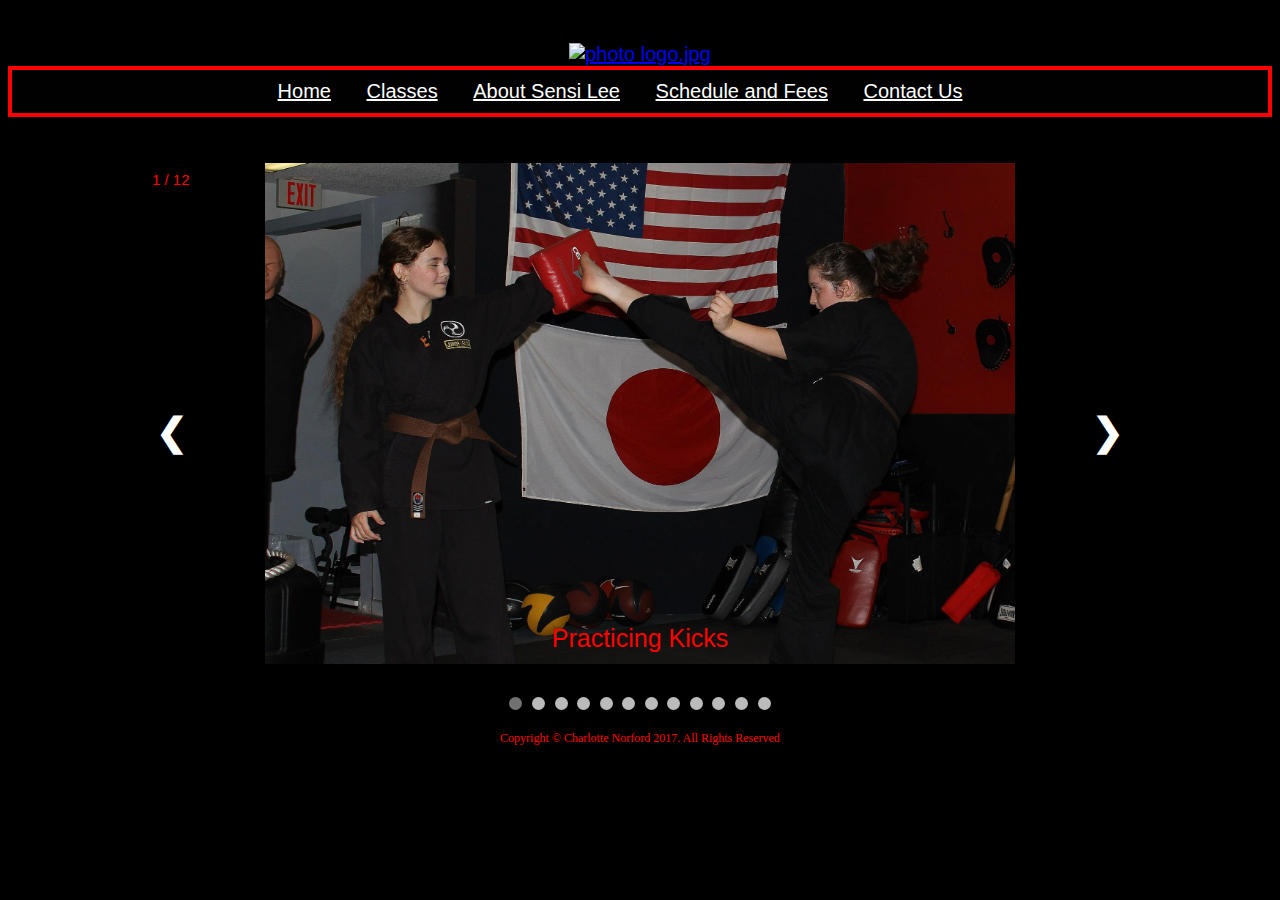
==== Burgess Modern Day Warriors/index.html @ 3dbd5f97 "Add files via upload" ====
<!DOCTYPE HTML>
<head> 
<link rel="stylesheet", type="text/css", href="style.css">
</head>

<body>
	<a href="http://s1096.photobucket.com/user/clnquacky/media/logo.jpg.html" target="_blank">
	<img src="http://i1096.photobucket.com/albums/g327/clnquacky/logo.jpg" border="0" alt=" photo logo.jpg" height="400px" width=100%/></a>


<nav class="navbar navbar-inverse navbar-fixed-top">
	<div class="container-fluid">
		<div class="navbar-header">
<!--these should be the toggle buttons-->
	<div>
		<div id="navbar" class="collapse navbar-collapse">
			<ul class="nav navbar-nav navbar-right">
				<li><a href=index.html>Home</a></li>
				<li><a href="classes.html">Classes</a></li>
				<li><a href="aboutsensi.html">About Sensi Lee</a></li>
				<li><a href="schedule.html">Schedule and Fees</a></li>
				<li><a href="contact.html">Contact Us</a></li>
			</ul>
		</div>
	</div>
</nav>

	<br><br>
	<div class="slideshow-container">
		<div class="mySlides fade">
			<div class="numbertext">1 / 12</div>
			<img src="kicks.jpg" style="width:75%">
			<div class="text">Practicing Kicks</div>
		</div>
		
		<div class="mySlides fade">
			<div class="numbertext">2 / 12</div>
			<img src="sarahspar13.jpg" style="width:75%">
			<div class="text">Learning to Spar</div>
		</div>
		
		<div class="mySlides fade">
			<div class="numbertext">3 / 12</div>
			<img src="sarahspar5.jpg" style="width:75%">
			<div class="text">Practicing Kicks</div>
		</div>
		
		<div class="mySlides fade">
			<div class="numbertext">4 / 12</div>
			<img src="juijitsu.jpg" style="width:75%">
			<div class="text">JuiJitsu</div>
		</div>
		
		<div class="mySlides fade">
			<div class="numbertext">5 / 12</div>
			<img src="kick.jpg" style="width:75%">
			<div class="text">Practicing Kicks</div>
		</div>
		
		<div class="mySlides fade">
			<div class="numbertext">6 / 12</div>
			<img src="competitiontruckpush.jpg" style="width:75%">
			<div class="text">Building Endurance</div>
		</div>
		
		<div class="mySlides fade">
			<div class="numbertext">7 / 12</div>
			<img src="competitionteam1.jpg" style="width:75%">
			<div class="text">The first competition team</div>
		</div>
		
		<div class="mySlides fade">
			<div class="numbertext">8 / 12</div>
			<img src="choke.jpg" style="width:75%">
			<div class="text">Learning Chokes</div>
		</div>
		
		<div class="mySlides fade">
			<div class="numbertext">9 / 12</div>
			<img src="boardbreak.jpg" style="width:75%">
			<div class="text">Breaking boards</div>
		</div>
		
		<div class="mySlides fade">
			<div class="numbertext">10 / 12</div>
			<img src="boardbreak2.jpg" style="width:75%">
			<div class="text">Breaking boards</div>
		</div>
		
		<div class="mySlides fade">
			<div class="numbertext">11 / 12</div>
			<img src="ericleetrain.jpg" style="width:75%">
			<div class="text">Judo Demonstration</div>
		</div>
		
		<div class="mySlides fade">
			<div class="numbertext">12 / 12</div>
			<img src="kendo1.jpg" style="width:75%" class="rotate90">
			<div class="text">Kendo</div>
		</div>
		<a class="prev" onclick="plusSlides(-1)">&#10094;</a>
		<a class="next" onclick="plusSlides(1)">&#10095;</a>
	</div>
	<br>
	
	<div style="text-align:center">
		<span class="dot" onclick="currentSlide(1)"></span>
		<span class="dot" onclick="currentSlide(2)"></span>
		<span class="dot" onclick="currentSlide(3)"></span>
		<span class="dot" onclick="currentSlide(4)"></span>
		<span class="dot" onclick="currentSlide(5)"></span>
		<span class="dot" onclick="currentSlide(6)"></span>
		<span class="dot" onclick="currentSlide(7)"></span>
		<span class="dot" onclick="currentSlide(8)"></span>
		<span class="dot" onclick="currentSlide(9)"></span>
		<span class="dot" onclick="currentSlide(10)"></span>
		<span class="dot" onclick="currentSlide(11)"></span>
		<span class="dot" onclick="currentSlide(12)"></span>
	</div>		
	<script src="warriors.js"></script>
	</body>

<footer>
    <p>Copyright © Charlotte Norford 2017. All Rights Reserved</p>
  </footer>
---- Burgess Modern Day Warriors/style.css ----
head {
	background:url('logo.jpg') no-repeat center center fixed;
	height:400px;
	width:100%;
	}

body {
	background-color: #000000;
	font-family: 'PT Sans', sans-serif;
	font-size: 20px;
	color: #FF0000;
	text-align: center;
	padding-top: 35px;
}

footer{
  font-family:"Comic Sans MS";
  font-size:12px;
  background-color:#000000;
  color:#FF0000;
  padding-top:4px;
  padding-bottom:1px;
  text-align:center; 
}

ul{
	list-style-type: none;
	margin:0;
	padding:10px;
	border: 4px solid #FF0000;
	background-color:#010101;
}
li {
	display: inline;
	padding: 15px;
	background-color:transparent;
}
/* here is how we navigate */
.navbar-brand{
  font-family:'PT Sans', sans-serif;
  font-size: 24px;
  color:red !important;
}

.navbar-right {
  padding-right:50px;
  font-family:'PT Sans', sans-serif;
  font-size:20px;
}

.nav.navbar-nav.navbar-right li a{
  color:white;
}

.nav.navbar-nav.navbar-right li a:hover {
  background-color:red;
}

/*font size and type for about sensei page.*/ 

.senseiabout {
	padding-top:50px;
	font-size:25px;
	font-family: 'PT Sans', sans-serif;
	color:red !important;
	text-align:right;
	padding-left: 15px;
	padding-right:15px;
	margin-left:auto;
	margin-right:auto;
}

.sensei {
	margin-top:40px;
	margin-left:40px;
	height:400px;
	border-radius: 85%;
	border-style: solid;
	border-color:red;
}

.funclass {
	padding-top:50px;
	font-size:25px;
	font-family: 'PT Sans', sans-serif;
	color:red !important;
	text-align:left;
	padding-left: 15px;
	margin-left:auto;
	margin-right:auto;
}
.pics {
	max-width: 300px;
	display: inline;
	margin: auto;
	padding: 15px 15px 15px 15px;
}

* {box-sizing:border-box}

/*slideshow container */
.slideshow-container {
	max-width: 1000px;
	position: relative;
	margin:auto;
}

.mySlides {
	display:none;
}

/*next and previous buttons */
.prev, .next {
	cursor: pointer;
	position: absolute;
	top: 50%;
	width: auto;
	margin-top: -22px;
	padding: 16px;
	color: white;
	font-weight: bold;
	font-size: 38px;
	transition: 0.6s ease;
	border-radius: 0 3px 3px 0;
}

/*Postition the "next button" to the right */
.next {
	right: 0;
	border-radius: 3px 0 0 3px;
}

/*Position the "prev button to the left */
.prev {
	left: 0;
	border-radius: 3px 0 0 3px;
}

/*On hover, add a black background color with a little bit see-through*/
.prev:hover, .next:hover {
	background-color: rgba(0,0,0,0.8);
}

/* Caption text */
.text {
	color: red;
	font-size: 25px;
	padding: 8px 12px;
	position: absolute;
	bottom:8px;
	width: 100%;
	text-align: center;
}

/* number text 1/9 etc) */
.numbertext {
	color:red;
	font-size: 15px;
	padding: 8px 12px;
	position: absolute;
	top:0;
}

/*the dots/bullets/indicators */
.dot {
	cursor:pointer;
	height:13px;
	width: 13px;
	margin: 0 2px;
	background-color: #bbb;
	border-radius: 50%;
	display: inline-block;
	transition: background-color 0.6s ease;
}

.active, .dot:hover {
	background-color: #717171;
}

/*fading animation */
.fade {
	-webkit-animation-name:fade;
	-webkit-animation-duration: 1.5s;
	animation-name: fade;
	animation-duration: 1.5s;
}


@keyframes fade {
	from {opacity: .4}
	to {opacity: 1}
}
.rotate90 {
    -webkit-transform: rotate(90deg);
    -moz-transform: rotate(90deg);
    -o-transform: rotate(90deg);
    -ms-transform: rotate(90deg);
    transform: rotate(90deg);
}

.schedulefees {
	padding-top:50px;
	font-size:25px;
	font-family: 'PT Sans', sans-serif;
	color:red !important;
	text-align:center;
	padding-left: 15px;
	margin-left:auto;
	margin-right:auto;
}
#facebook {
  background-color:#33ccff;
  color:white;
  box-shadow: 1.5px 1.5px 1.5px rgba(0,0,0,0.5);
}
.btn.btn-lg.btn-default {
  font-family:"Comic Sans MS";
  font-size:16px;
  margin:22px;
}
#social-links {
  margin-left:90px;
  margin-bottom:20px;
}

.contacts {
	padding-top:50px;
	font-size:25px;
	font-family: 'PT Sans', sans-serif;
	color:red !important;
	text-align:center;
	padding-left: 15px;
	margin-left:auto;
	margin-right:auto;
}
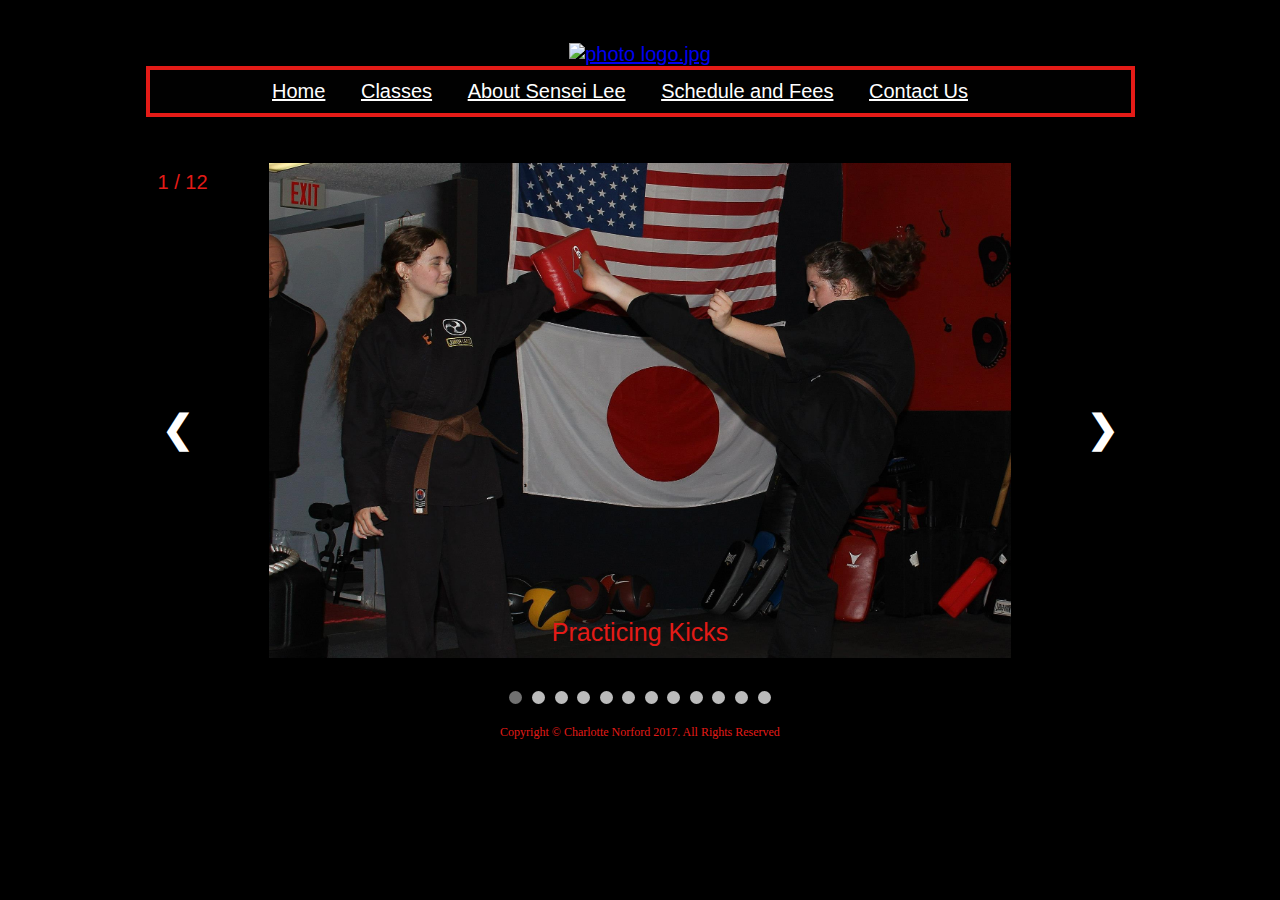
==== commit 6f1ce67a: "Add files via upload" ====
--- a/Burgess Modern Day Warriors/index.html
+++ b/Burgess Modern Day Warriors/index.html
@@ -1,11 +1,13 @@
 <!DOCTYPE HTML>
 <head> 
 <link rel="stylesheet", type="text/css", href="style.css">
+<title>Burgess Modern Day Warriors Karate </title>
 </head>
 
 <body>
+<div class="container">
 	<a href="http://s1096.photobucket.com/user/clnquacky/media/logo.jpg.html" target="_blank">
-	<img src="http://i1096.photobucket.com/albums/g327/clnquacky/logo.jpg" border="0" alt=" photo logo.jpg" height="400px" width=100%/></a>
+	<img src="http://i1096.photobucket.com/albums/g327/clnquacky/logo.jpg" border="0" alt=" photo logo.jpg" height="250px" width=100%/></a>
 
 
 <nav class="navbar navbar-inverse navbar-fixed-top">
@@ -17,7 +19,7 @@
 			<ul class="nav navbar-nav navbar-right">
 				<li><a href=index.html>Home</a></li>
 				<li><a href="classes.html">Classes</a></li>
-				<li><a href="aboutsensi.html">About Sensi Lee</a></li>
+				<li><a href="aboutsensi.html">About Sensei Lee</a></li>
 				<li><a href="schedule.html">Schedule and Fees</a></li>
 				<li><a href="contact.html">Contact Us</a></li>
 			</ul>
@@ -122,4 +124,5 @@
 
 <footer>
     <p>Copyright © Charlotte Norford 2017. All Rights Reserved</p>
-  </footer>+  </footer>
+  </div>--- a/Burgess Modern Day Warriors/style.css
+++ b/Burgess Modern Day Warriors/style.css
@@ -8,7 +8,7 @@
 	background-color: #000000;
 	font-family: 'PT Sans', sans-serif;
 	font-size: 20px;
-	color: #FF0000;
+	color: #E41B17;
 	text-align: center;
 	padding-top: 35px;
 }
@@ -17,7 +17,7 @@
   font-family:"Comic Sans MS";
   font-size:12px;
   background-color:#000000;
-  color:#FF0000;
+  color:#E41B17;
   padding-top:4px;
   padding-bottom:1px;
   text-align:center; 
@@ -27,7 +27,7 @@
 	list-style-type: none;
 	margin:0;
 	padding:10px;
-	border: 4px solid #FF0000;
+	border: 4px solid #E41B17;
 	background-color:#010101;
 }
 li {
@@ -39,7 +39,7 @@
 .navbar-brand{
   font-family:'PT Sans', sans-serif;
   font-size: 24px;
-  color:red !important;
+  color:#E41B17 !important;
 }
 
 .navbar-right {
@@ -53,7 +53,7 @@
 }
 
 .nav.navbar-nav.navbar-right li a:hover {
-  background-color:red;
+  background-color:#E41B17;
 }
 
 /*font size and type for about sensei page.*/ 
@@ -62,7 +62,7 @@
 	padding-top:50px;
 	font-size:25px;
 	font-family: 'PT Sans', sans-serif;
-	color:red !important;
+	color:#E41B17 !important;
 	text-align:right;
 	padding-left: 15px;
 	padding-right:15px;
@@ -76,21 +76,23 @@
 	height:400px;
 	border-radius: 85%;
 	border-style: solid;
-	border-color:red;
+	border-color:#E41B17;
 }
 
 .funclass {
 	padding-top:50px;
 	font-size:25px;
 	font-family: 'PT Sans', sans-serif;
-	color:red !important;
+	color:#E41B17 !important;
 	text-align:left;
 	padding-left: 15px;
 	margin-left:auto;
 	margin-right:auto;
 }
 .pics {
-	max-width: 300px;
+	object-fit:cover;
+	max-width: 400px;
+	max-height: 200px;
 	display: inline;
 	margin: auto;
 	padding: 15px 15px 15px 15px;
@@ -143,7 +145,7 @@
 
 /* Caption text */
 .text {
-	color: red;
+	color: #E41B17;
 	font-size: 25px;
 	padding: 8px 12px;
 	position: absolute;
@@ -154,8 +156,8 @@
 
 /* number text 1/9 etc) */
 .numbertext {
-	color:red;
-	font-size: 15px;
+	color:#E41B17;
+	font-size: 20px;
 	padding: 8px 12px;
 	position: absolute;
 	top:0;
@@ -202,14 +204,14 @@
 	padding-top:50px;
 	font-size:25px;
 	font-family: 'PT Sans', sans-serif;
-	color:red !important;
+	color:#E41B17 !important;
 	text-align:center;
 	padding-left: 15px;
 	margin-left:auto;
 	margin-right:auto;
 }
 #facebook {
-  background-color:#33ccff;
+  background-color:#3B5998;
   color:white;
   box-shadow: 1.5px 1.5px 1.5px rgba(0,0,0,0.5);
 }
@@ -232,4 +234,10 @@
 	padding-left: 15px;
 	margin-left:auto;
 	margin-right:auto;
-}+}
+
+.container {
+	width: 989px;
+	margin: 0 auto;
+	background-color:black;
+}
